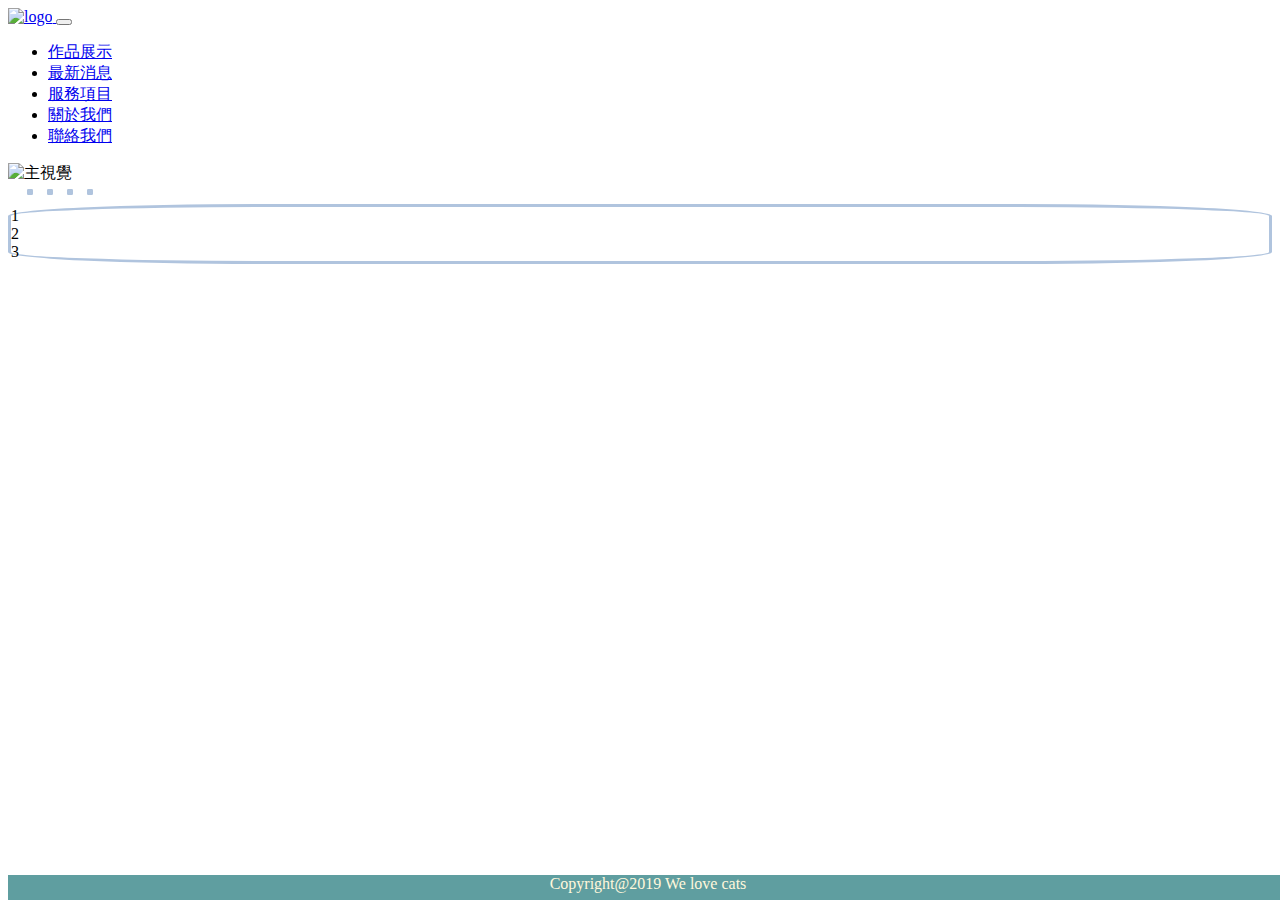
==== index.html @ f346f2be "Add files via upload" ====
<!DOCTYPE html>
<html lang="en">

<head>
    <meta charset="UTF-8">
    <meta name="viewport" content="width=device-width, initial-scale=1.0">
    <meta http-equiv="X-UA-Compatible" content="ie=edge">
    <title>Portfolio Index</title>
    <link rel="stylesheet" href="https://stackpath.bootstrapcdn.com/bootstrap/4.2.1/css/bootstrap.min.css"
        integrity="sha384-GJzZqFGwb1QTTN6wy59ffF1BuGJpLSa9DkKMp0DgiMDm4iYMj70gZWKYbI706tWS" crossorigin="anonymous">
    <link href="/css/bootintro.css" rel="stylesheet">
    </link>
    <link href="/css/gallery.css" rel="stylesheet">
    </link>
    <link href="/css/gallerypic.css" rel="stylesheet">
    </link>
    <link href="/css/comics.css" rel="stylesheet">
    </link>
    <link href="/css/comicpic.css" rel="stylesheet">
    </link>
    <script type="text/javascript"
        src="http://gc.kis.v2.scr.kaspersky-labs.com/FD126C42-EBFA-4E12-B309-BB3FDD723AC1/main.js" charset="UTF-8">
    </script>
    <style>
        footer {
            z-index: 90;
            display: block;
            position: fixed;
            bottom: 0px;
            width: 100%;
            height: 25px;
            text-align: center;
            background-color: cadetblue;
            color: cornsilk;

        }

        #gallery div div div {
            height: auto;
            display: inline-block;
            border-color: lightsteelblue;
            border-style: solid;
            border-radius: 20%;
            margin: 5px;
        }

        #newestinfo div{
            border-color: lightsteelblue;
            border-style: solid;
            border-radius: 20%;
        }

        #newestinfo div li{
            list-style: none;
        }
    </style>
</head>

<body>
    <script id="__bs_script__">
        //<![CDATA[
        document.write("<script async src='/browser-sync/browser-sync-client.js?v=2.26.7'><\/script>".replace("HOST",
            location.hostname));
        //]]>
    </script>

    <script src="https://code.jquery.com/jquery-3.3.1.slim.min.js"
        integrity="sha384-q8i/X+965DzO0rT7abK41JStQIAqVgRVzpbzo5smXKp4YfRvH+8abtTE1Pi6jizo" crossorigin="anonymous">
    </script>
    <script src="https://cdnjs.cloudflare.com/ajax/libs/popper.js/1.14.6/umd/popper.min.js"
        integrity="sha384-wHAiFfRlMFy6i5SRaxvfOCifBUQy1xHdJ/yoi7FRNXMRBu5WHdZYu1hA6ZOblgut" crossorigin="anonymous">
    </script>
    <script src="https://stackpath.bootstrapcdn.com/bootstrap/4.2.1/js/bootstrap.min.js"
        integrity="sha384-B0UglyR+jN6CkvvICOB2joaf5I4l3gm9GU6Hc1og6Ls7i6U/mkkaduKaBhlAXv9k" crossorigin="anonymous">
    </script>

    </div>
    <!-- 選單 -->
    <nav style="z-index: 90;" class="navbar navbar-light bg-light navbar-expand-md">
        <div class="container">
            <!-- LOGO -->
            <a href="#" class="navbar-brand">
                <img src="" alt="logo" width="20%" height="20%" />
            </a>
            <!-- 選單按鈕 -->
            <button class="navbar-toggler" type="button" data-toggle="collapse" data-target="#navbar-collapse">
                <span class="navbar-toggler-icon"></span>
            </button>
            <!--選單內容-->
            <div id="navbar-collapse" class="collapse navbar-collapse">
                <ul class="navbar-nav ml-auto">
                    <li><a href="#gallery" class="nav-link">作品展示</a></li>
                    <li><a href="#newestinfo" class="nav-link">最新消息</a></li>
                    <li><a href="#services" class="nav-link">服務項目</a></li>
                    <li><a href="#aboutus" class="nav-link">關於我們</a></li>
                    <li><a href="#contactus" class="nav-link">聯絡我們</a></li>
                </ul>
            </div>
        </div>
    </nav>

    <!--主視覺圖-->
    <section id="banner">
        <div>
            <img class="bannerpic" src="" alt="主視覺">
        </div>
    </section>
    <section id="gallery">
        <div class="container">
            <div class="row">
                <div class="col-2" style="border-style: none;"></div>
                <div class="col-2"></div>
                <div class="col-2"></div>
                <div class="col-2"></div>
                <div class="col-2"></div>
                <div class="col-2" style="border-style: none;"></div>
            </div>
        </div>
    </section>

    <section id="newestinfo">
        <div class="container">
            <li><a herf="">1</a></li>
            <li><a herf="">2</a></li>
            <li><a herf="">3</a></li>
        </div>
    </section>

    <section id="services">
    </section>

    <section id="aboutus">

    </section>

    <section id="contactus">

    </section>

    <footer>Copyright@2019 We love cats</footer>
</body>

</html>
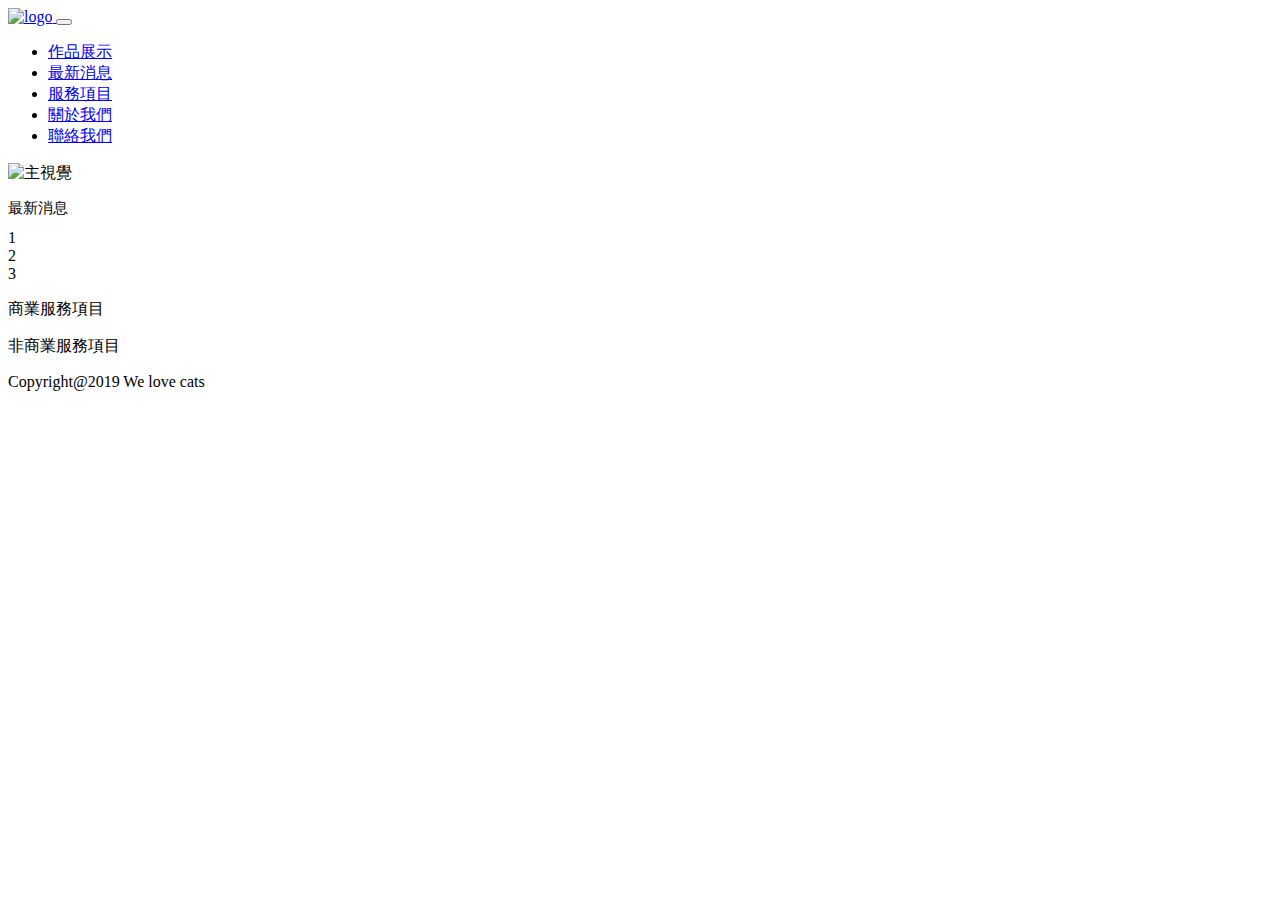
==== commit cab1b0e2: "Add files via upload" ====
--- a/index.html
+++ b/index.html
@@ -8,52 +8,10 @@
     <title>Portfolio Index</title>
     <link rel="stylesheet" href="https://stackpath.bootstrapcdn.com/bootstrap/4.2.1/css/bootstrap.min.css"
         integrity="sha384-GJzZqFGwb1QTTN6wy59ffF1BuGJpLSa9DkKMp0DgiMDm4iYMj70gZWKYbI706tWS" crossorigin="anonymous">
-    <link href="/css/bootintro.css" rel="stylesheet">
-    </link>
-    <link href="/css/gallery.css" rel="stylesheet">
-    </link>
-    <link href="/css/gallerypic.css" rel="stylesheet">
-    </link>
-    <link href="/css/comics.css" rel="stylesheet">
-    </link>
-    <link href="/css/comicpic.css" rel="stylesheet">
-    </link>
     <script type="text/javascript"
         src="http://gc.kis.v2.scr.kaspersky-labs.com/FD126C42-EBFA-4E12-B309-BB3FDD723AC1/main.js" charset="UTF-8">
     </script>
-    <style>
-        footer {
-            z-index: 90;
-            display: block;
-            position: fixed;
-            bottom: 0px;
-            width: 100%;
-            height: 25px;
-            text-align: center;
-            background-color: cadetblue;
-            color: cornsilk;
-
-        }
-
-        #gallery div div div {
-            height: auto;
-            display: inline-block;
-            border-color: lightsteelblue;
-            border-style: solid;
-            border-radius: 20%;
-            margin: 5px;
-        }
-
-        #newestinfo div{
-            border-color: lightsteelblue;
-            border-style: solid;
-            border-radius: 20%;
-        }
-
-        #newestinfo div li{
-            list-style: none;
-        }
-    </style>
+    <link href="css/styles.css" rel="stylesheet">
 </head>
 
 <body>
@@ -75,12 +33,13 @@
     </script>
 
     </div>
+    
     <!-- 選單 -->
     <nav style="z-index: 90;" class="navbar navbar-light bg-light navbar-expand-md">
         <div class="container">
             <!-- LOGO -->
             <a href="#" class="navbar-brand">
-                <img src="" alt="logo" width="20%" height="20%" />
+                <img src="img/ladybug sticker-Mari.jpg" alt="logo" width="15%" height="15%" />
             </a>
             <!-- 選單按鈕 -->
             <button class="navbar-toggler" type="button" data-toggle="collapse" data-target="#navbar-collapse">
@@ -98,28 +57,28 @@
             </div>
         </div>
     </nav>
-
+    
     <!--主視覺圖-->
-    <section id="banner">
+    <section id="banner" style="top: 0px;">
         <div>
-            <img class="bannerpic" src="" alt="主視覺">
+            <img class="bannerpic" src="img/flower divination noword.jpg" alt="主視覺" width="100%">
         </div>
     </section>
+    <div class="container">
     <section id="gallery">
-        <div class="container">
+        <div>
             <div class="row">
-                <div class="col-2" style="border-style: none;"></div>
-                <div class="col-2"></div>
-                <div class="col-2"></div>
-                <div class="col-2"></div>
-                <div class="col-2"></div>
-                <div class="col-2" style="border-style: none;"></div>
+                <div class="col-3"></div>
+                <div class="col-3"></div>
+                <div class="col-3"></div>
+                <div class="col-3"></div>
             </div>
         </div>
     </section>
 
     <section id="newestinfo">
-        <div class="container">
+        <div style="height: 30px;"><p style="font-size: 15px;">最新消息</p></div>
+        <div>
             <li><a herf="">1</a></li>
             <li><a herf="">2</a></li>
             <li><a herf="">3</a></li>
@@ -127,6 +86,8 @@
     </section>
 
     <section id="services">
+        <div><p>商業服務項目</p></div>
+        <div><p>非商業服務項目</p></div>
     </section>
 
     <section id="aboutus">
@@ -137,6 +98,7 @@
 
     </section>
 
+</div>
     <footer>Copyright@2019 We love cats</footer>
 </body>
 
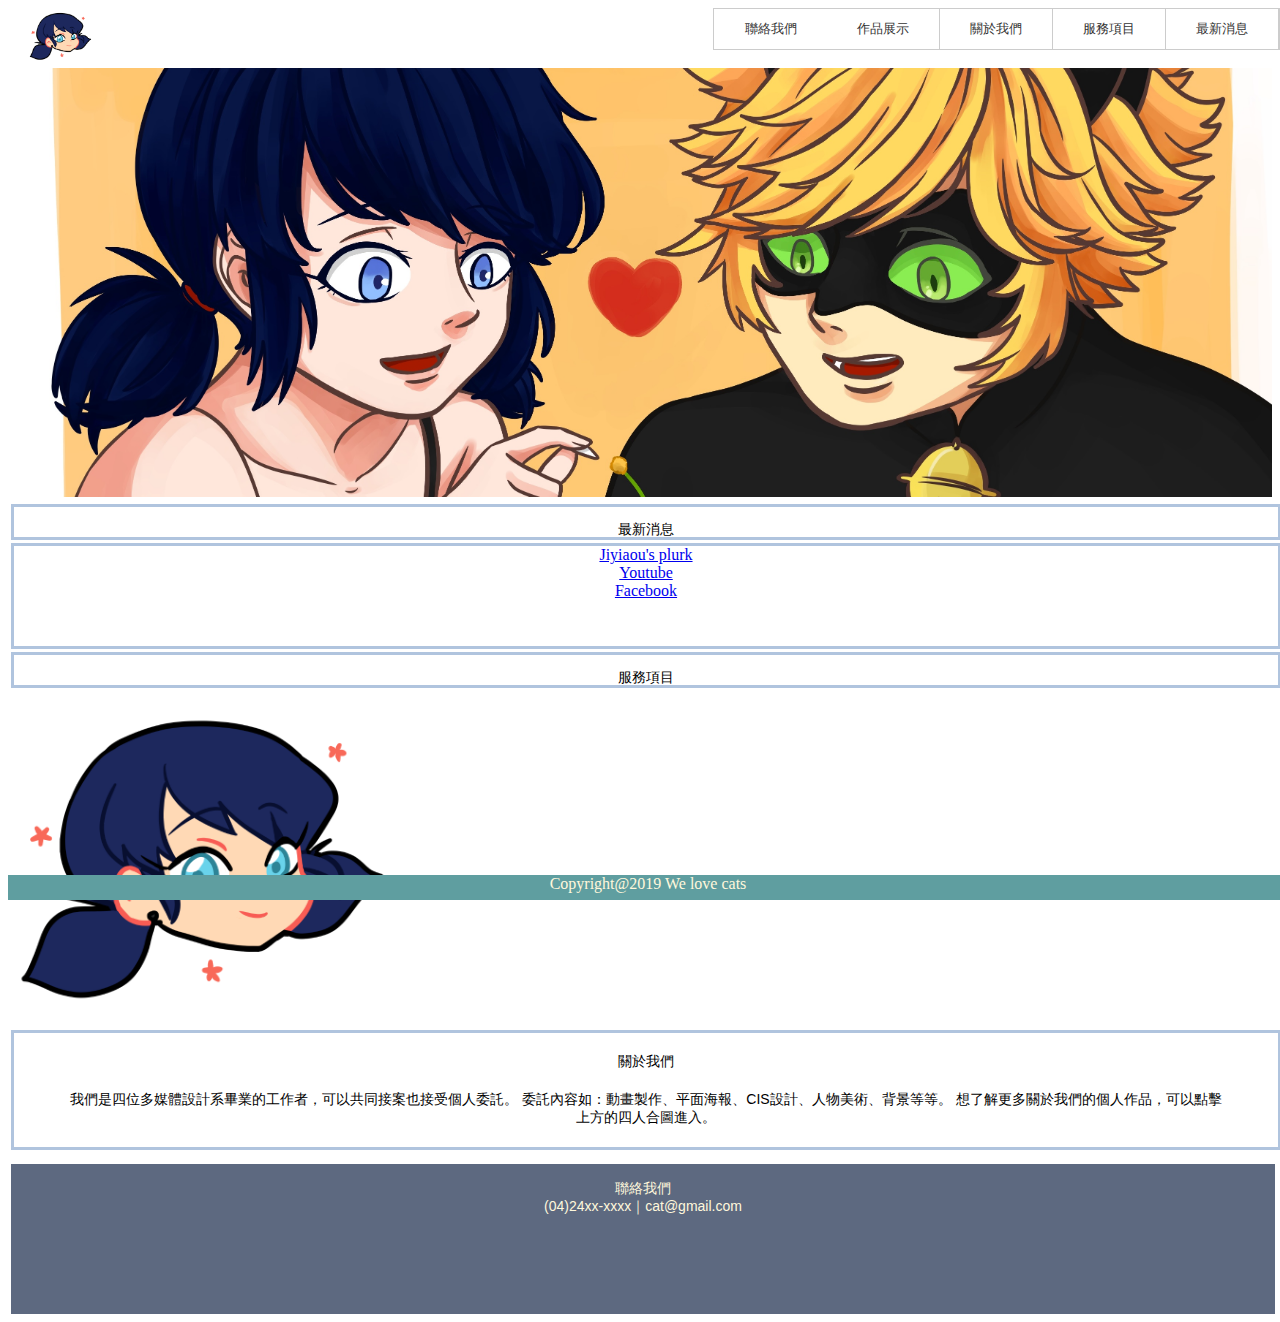
==== commit 3e6390ee: "Add files via upload" ====
--- a/index.html
+++ b/index.html
@@ -1,5 +1,5 @@
 <!DOCTYPE html>
-<html lang="en">
+<html lang="zh_TW">
 
 <head>
     <meta charset="UTF-8">
@@ -15,90 +15,75 @@
 </head>
 
 <body>
-    <script id="__bs_script__">
-        //<![CDATA[
-        document.write("<script async src='/browser-sync/browser-sync-client.js?v=2.26.7'><\/script>".replace("HOST",
-            location.hostname));
-        //]]>
-    </script>
+    <!-- 選單 -->
+    <nav style="z-index: 90; position: fixed;">
+        <div class="nav">
+            <!-- LOGO -->
+            <img src="img/logo.png" alt="logo" width="5%" height=""
+                style="margin: 0px 20px 0px 20px;" />
 
-    <script src="https://code.jquery.com/jquery-3.3.1.slim.min.js"
-        integrity="sha384-q8i/X+965DzO0rT7abK41JStQIAqVgRVzpbzo5smXKp4YfRvH+8abtTE1Pi6jizo" crossorigin="anonymous">
-    </script>
-    <script src="https://cdnjs.cloudflare.com/ajax/libs/popper.js/1.14.6/umd/popper.min.js"
-        integrity="sha384-wHAiFfRlMFy6i5SRaxvfOCifBUQy1xHdJ/yoi7FRNXMRBu5WHdZYu1hA6ZOblgut" crossorigin="anonymous">
-    </script>
-    <script src="https://stackpath.bootstrapcdn.com/bootstrap/4.2.1/js/bootstrap.min.js"
-        integrity="sha384-B0UglyR+jN6CkvvICOB2joaf5I4l3gm9GU6Hc1og6Ls7i6U/mkkaduKaBhlAXv9k" crossorigin="anonymous">
-    </script>
-
-    </div>
-    
-    <!-- 選單 -->
-    <nav style="z-index: 90;" class="navbar navbar-light bg-light navbar-expand-md">
-        <div class="container">
-            <!-- LOGO -->
-            <a href="#" class="navbar-brand">
-                <img src="img/ladybug sticker-Mari.jpg" alt="logo" width="15%" height="15%" />
-            </a>
-            <!-- 選單按鈕 -->
-            <button class="navbar-toggler" type="button" data-toggle="collapse" data-target="#navbar-collapse">
-                <span class="navbar-toggler-icon"></span>
-            </button>
             <!--選單內容-->
-            <div id="navbar-collapse" class="collapse navbar-collapse">
-                <ul class="navbar-nav ml-auto">
-                    <li><a href="#gallery" class="nav-link">作品展示</a></li>
-                    <li><a href="#newestinfo" class="nav-link">最新消息</a></li>
-                    <li><a href="#services" class="nav-link">服務項目</a></li>
-                    <li><a href="#aboutus" class="nav-link">關於我們</a></li>
-                    <li><a href="#contactus" class="nav-link">聯絡我們</a></li>
+            <div id="drop-down-menu">
+                <ul class="menu">
+                    <li class="itembox drop-down">
+                    <li><a href="#newestinfo">最新消息</a></li>
+                    <li><a href="#services">服務項目</a></li>
+                    <li><a href="#aboutus">關於我們</a></li>
+                    <li><a href="#gallery">作品展示</a></li>
+                    <li><a href="#contactus">聯絡我們</a></li>
+                    </li>
                 </ul>
             </div>
         </div>
     </nav>
-    
+    <div class="container">
     <!--主視覺圖-->
-    <section id="banner" style="top: 0px;">
+    <section id="banner">
         <div>
             <img class="bannerpic" src="img/flower divination noword.jpg" alt="主視覺" width="100%">
         </div>
     </section>
-    <div class="container">
-    <section id="gallery">
+
+        <section id="newestinfo">
+            <div style="height: 30px;">
+                <p>最新消息</p>
+            </div>
+            <div class="list">
+                <li><a href="https://www.plurk.com/jiyiaou">Jiyiaou's plurk</a></li>
+                <li><a href="https://www.youtube.com">Youtube</a></li>
+                <li><a href="https://www.facebook.com">Facebook</a></li>
+            </div>
+        </section>
+
+        <section id="services">
+            <div style="height: 30px;">
+                <p>服務項目</p>
+            </div>
+        </section>
+
+        <section id="gallery">
+            <div><img src="img/logo.png" alt="logo" width="30%" height="auto"></div>
+        </section>
+
+        <section id="aboutus">
+            <div>
+                <p>關於我們</p>
+                <p>我們是四位多媒體設計系畢業的工作者，可以共同接案也接受個人委託。
+                    委託內容如：動畫製作、平面海報、CIS設計、人物美術、背景等等。
+                    想了解更多關於我們的個人作品，可以點擊上方的四人合圖進入。
+                </p>
+            </div>
+        </section>
+    </div>
+
+    <section id="contactus">
         <div>
-            <div class="row">
-                <div class="col-3"></div>
-                <div class="col-3"></div>
-                <div class="col-3"></div>
-                <div class="col-3"></div>
-            </div>
+            <p><br>聯絡我們 <br>
+                (04)24xx-xxxx｜cat@gmail.com <br>
+            </p>
         </div>
     </section>
 
-    <section id="newestinfo">
-        <div style="height: 30px;"><p style="font-size: 15px;">最新消息</p></div>
-        <div>
-            <li><a herf="">1</a></li>
-            <li><a herf="">2</a></li>
-            <li><a herf="">3</a></li>
-        </div>
-    </section>
-
-    <section id="services">
-        <div><p>商業服務項目</p></div>
-        <div><p>非商業服務項目</p></div>
-    </section>
-
-    <section id="aboutus">
-
-    </section>
-
-    <section id="contactus">
-
-    </section>
-
-</div>
     <footer>Copyright@2019 We love cats</footer>
 </body>
 
--- a/css/styles.css
+++ b/css/styles.css
@@ -0,0 +1,125 @@
+p{
+    font-size: 14px;
+    font-family: Helvetica;
+}
+
+footer {
+    z-index: 50;
+    display: block;
+    position: fixed;
+    bottom: 0px;
+    width: 100%;
+    height: 25px;
+    text-align: center;
+    background-color: cadetblue;
+    color: cornsilk;
+}
+
+.nav {
+    background-color: white;
+    align-items: center;
+}
+
+.nav div {
+    display: inline-block;
+}
+
+#drop-down-menu {
+    float: right;
+}
+
+ul {
+    margin: 0;
+    padding: 0;
+    list-style: none;
+}
+
+ul.menu {
+    border: #ccc 1px solid;
+    display: inline-block;
+    font-family: 'Open Sans', Arial, sans-serif;
+    font-size: 13px;
+}
+
+ul.menu li {
+    position: relative;
+    white-space: nowrap;
+    border-right: #ccc 1px solid;
+}
+
+ul.menu>li:last-child {
+    border-right: none;
+}
+
+ul.menu>li {
+    float: right;
+}
+
+ul.menu a {
+    background-color: #fff;
+    color: #333;
+    display: block;
+    padding: 0 30px;
+    text-decoration: none;
+    line-height: 40px;
+
+}
+
+ul.menu a:hover {
+    background-color: #ef5c28;
+    color: #fff;
+}
+
+ul.menu li:hover>a {
+    background-color: #ef5c28;
+    color: #fff;
+}
+
+
+#gallery div {
+    width: 100%;
+    height: auto;
+    margin: 3px;
+}
+
+#newestinfo div {
+    height: 100px;
+    width: 100%;
+    border-color: lightsteelblue;
+    border-style: solid;
+    text-align: center;
+    margin: 3px;
+}
+
+#newestinfo div li {
+    list-style: none;
+}
+
+#services div {
+    text-align: center;
+    width:100%;
+    border-color: lightsteelblue;
+    border-style: solid;
+    margin: 3px;
+}
+
+#aboutus div{
+    width:100%;
+    border-color: lightsteelblue;
+    border-style: solid;
+    text-align: center;
+    margin: 3px;
+}
+
+#aboutus p{
+    margin:20px 50px 20px 50px;
+}
+
+#contactus {
+    width: 100%;
+    height: 150px;
+    background-color: rgb(93, 105, 128);
+    color: cornsilk;
+    text-align: center;
+    margin: 3px;
+}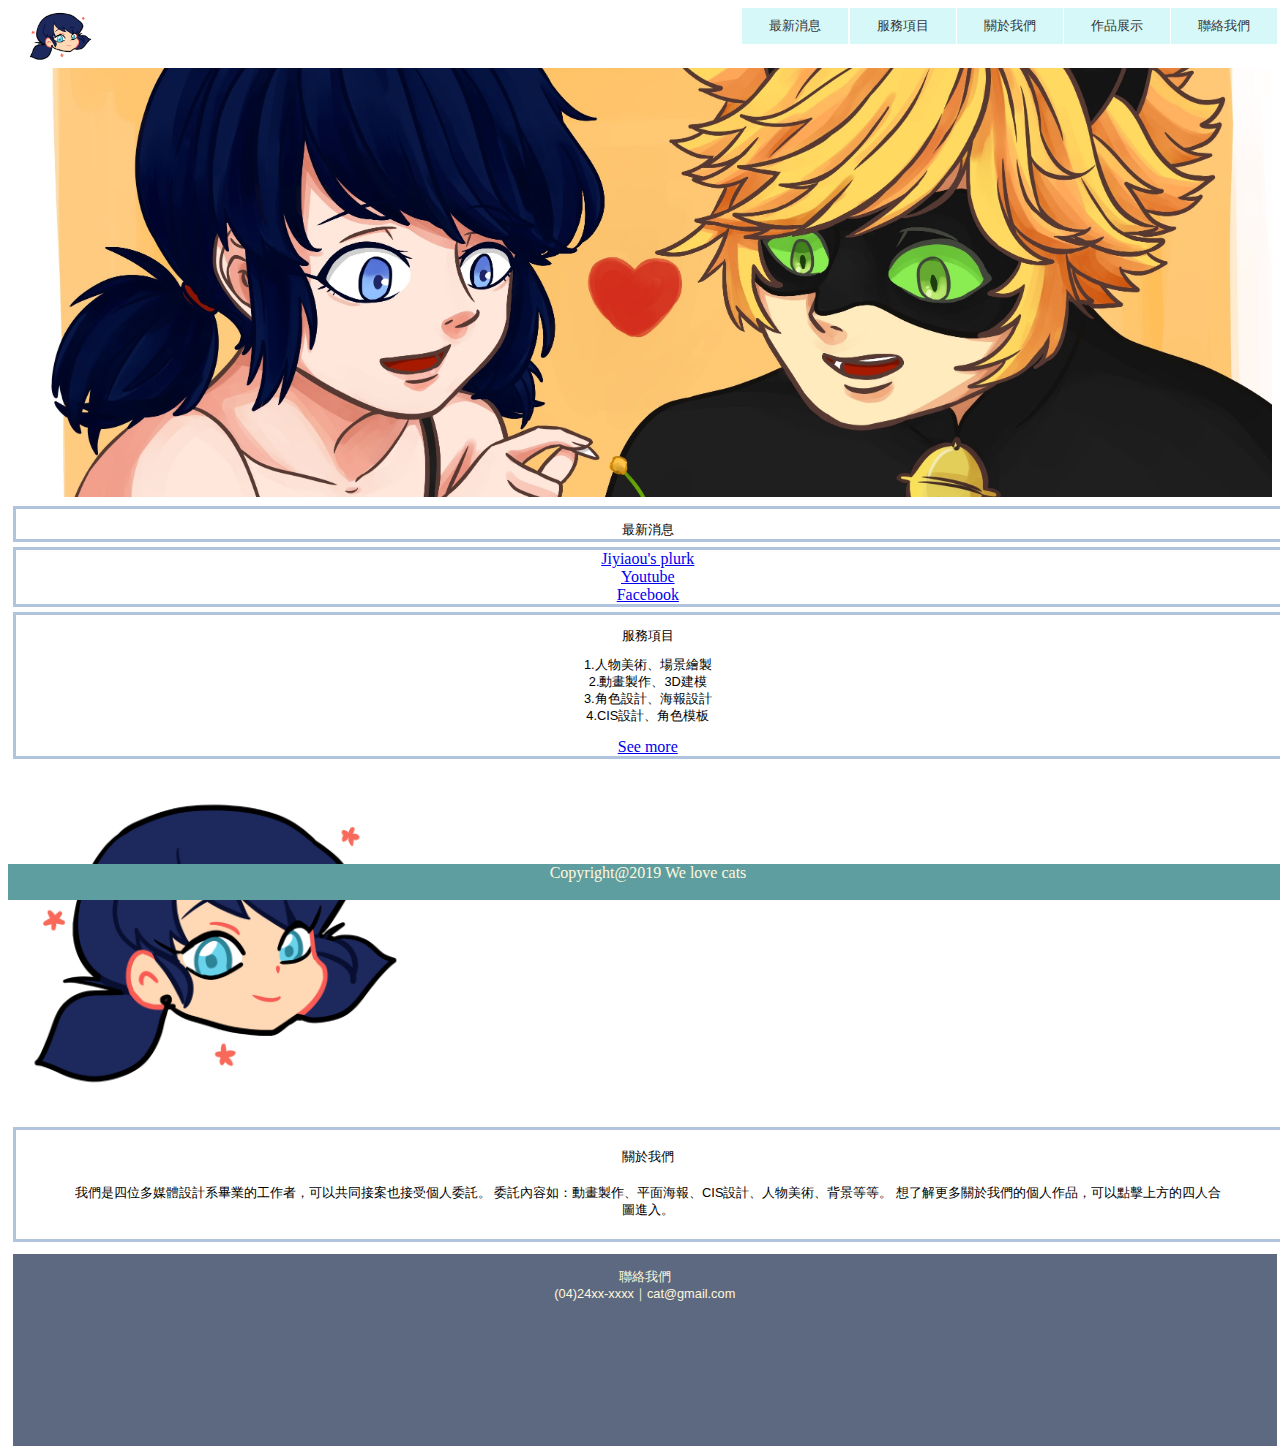
==== commit 298bfc38: "Add files via upload" ====
--- a/index.html
+++ b/index.html
@@ -3,7 +3,7 @@
 
 <head>
     <meta charset="UTF-8">
-    <meta name="viewport" content="width=device-width, initial-scale=1.0">
+    <meta name="viewport" content="width=device-width; initial-scale=1.0; maximum-scale=1.0; user-scalable=0;">
     <meta http-equiv="X-UA-Compatible" content="ie=edge">
     <title>Portfolio Index</title>
     <link rel="stylesheet" href="https://stackpath.bootstrapcdn.com/bootstrap/4.2.1/css/bootstrap.min.css"
@@ -19,8 +19,7 @@
     <nav style="z-index: 90; position: fixed;">
         <div class="nav">
             <!-- LOGO -->
-            <img src="img/logo.png" alt="logo" width="5%" height=""
-                style="margin: 0px 20px 0px 20px;" />
+            <img src="img/logo.png" alt="logo" width="5%" height="" style="margin: 0px 20px 0px 20px;" />
 
             <!--選單內容-->
             <div id="drop-down-menu">
@@ -37,12 +36,12 @@
         </div>
     </nav>
     <div class="container">
-    <!--主視覺圖-->
-    <section id="banner">
-        <div>
-            <img class="bannerpic" src="img/flower divination noword.jpg" alt="主視覺" width="100%">
-        </div>
-    </section>
+        <!--主視覺圖-->
+        <section id="banner">
+            <div>
+                <img class="bannerpic" src="img/flower divination noword.jpg" alt="主視覺" width="100%">
+            </div>
+        </section>
 
         <section id="newestinfo">
             <div style="height: 30px;">
@@ -55,16 +54,26 @@
             </div>
         </section>
 
+        <!--連結到服務項目-->
         <section id="services">
-            <div style="height: 30px;">
+            <div>
                 <p>服務項目</p>
+                <p>1.人物美術、場景繪製 <br>
+                    2.動畫製作、3D建模<br>
+                    3.角色設計、海報設計<br>
+                    4.CIS設計、角色模板
+                </p>
+                <a href="https://www.plurk.com/jiyiaou">See more</a>
+            </div>
+                
+        </section>
+
+        <!--連結到作品展示與關於-->
+        <section id="gallery">
+            <div><a href="https://www.plurk.com/jiyiaou">
+                <img src="img/logo.png" alt="logo" width="30%" height="auto"></a>
             </div>
         </section>
-
-        <section id="gallery">
-            <div><img src="img/logo.png" alt="logo" width="30%" height="auto"></div>
-        </section>
-
         <section id="aboutus">
             <div>
                 <p>關於我們</p>
--- a/css/styles.css
+++ b/css/styles.css
@@ -1,5 +1,5 @@
 p{
-    font-size: 14px;
+    font-size: 0.8em;
     font-family: Helvetica;
 }
 
@@ -7,17 +7,18 @@
     z-index: 50;
     display: block;
     position: fixed;
-    bottom: 0px;
+    bottom: 0em;
     width: 100%;
-    height: 25px;
+    height: 4vh;
     text-align: center;
     background-color: cadetblue;
     color: cornsilk;
 }
 
 .nav {
-    background-color: white;
+    background-color: rgb(255, 255, 255);
     align-items: center;
+    
 }
 
 .nav div {
@@ -35,16 +36,14 @@
 }
 
 ul.menu {
-    border: #ccc 1px solid;
     display: inline-block;
     font-family: 'Open Sans', Arial, sans-serif;
-    font-size: 13px;
+    font-size: 0.8em;
 }
 
 ul.menu li {
     position: relative;
     white-space: nowrap;
-    border-right: #ccc 1px solid;
 }
 
 ul.menu>li:last-child {
@@ -52,43 +51,44 @@
 }
 
 ul.menu>li {
-    float: right;
+    float: left;
+    margin-right: 0.1em;
 }
 
 ul.menu a {
-    background-color: #fff;
+    background-color: rgb(214, 248, 248);
     color: #333;
     display: block;
-    padding: 0 30px;
+    padding: 0 3vh;
     text-decoration: none;
-    line-height: 40px;
+    line-height: 4vh;
 
 }
 
 ul.menu a:hover {
-    background-color: #ef5c28;
+    background-color:rgb(224, 244, 245);
     color: #fff;
 }
 
 ul.menu li:hover>a {
-    background-color: #ef5c28;
-    color: #fff;
+    background-color:rgb(224, 244, 245);
+    color: rgb(82, 82, 82);
 }
 
 
 #gallery div {
     width: 100%;
     height: auto;
-    margin: 3px;
+    margin: 1rem;
 }
 
 #newestinfo div {
-    height: 100px;
+    height: auto;
     width: 100%;
     border-color: lightsteelblue;
     border-style: solid;
     text-align: center;
-    margin: 3px;
+    margin: 0.3em;
 }
 
 #newestinfo div li {
@@ -100,7 +100,7 @@
     width:100%;
     border-color: lightsteelblue;
     border-style: solid;
-    margin: 3px;
+    margin: 0.3em;
 }
 
 #aboutus div{
@@ -108,18 +108,18 @@
     border-color: lightsteelblue;
     border-style: solid;
     text-align: center;
-    margin: 3px;
+    margin: 0.3em;
 }
 
 #aboutus p{
-    margin:20px 50px 20px 50px;
+    margin:1.5em 4.5em 1.5em 4.5em;
 }
 
 #contactus {
     width: 100%;
-    height: 150px;
+    height: 12em;
     background-color: rgb(93, 105, 128);
     color: cornsilk;
     text-align: center;
-    margin: 3px;
+    margin: 0.3em;
 }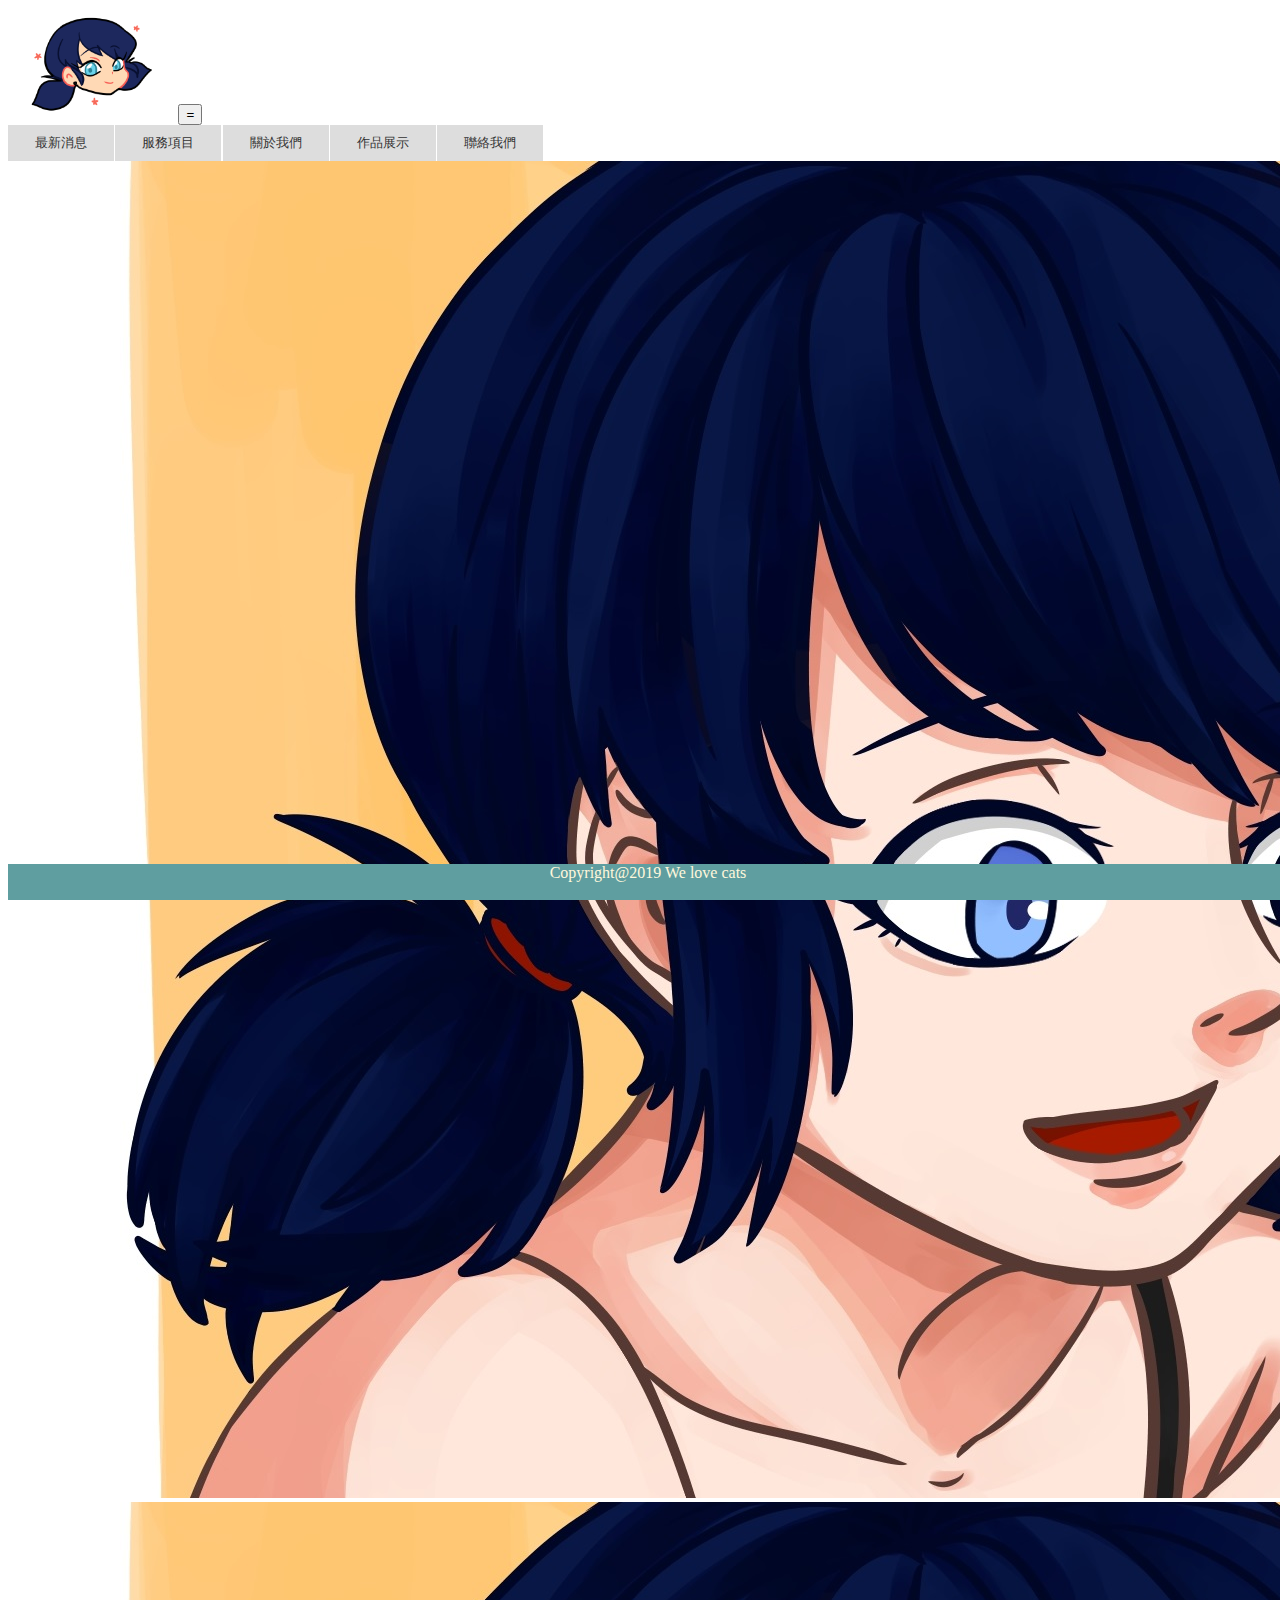
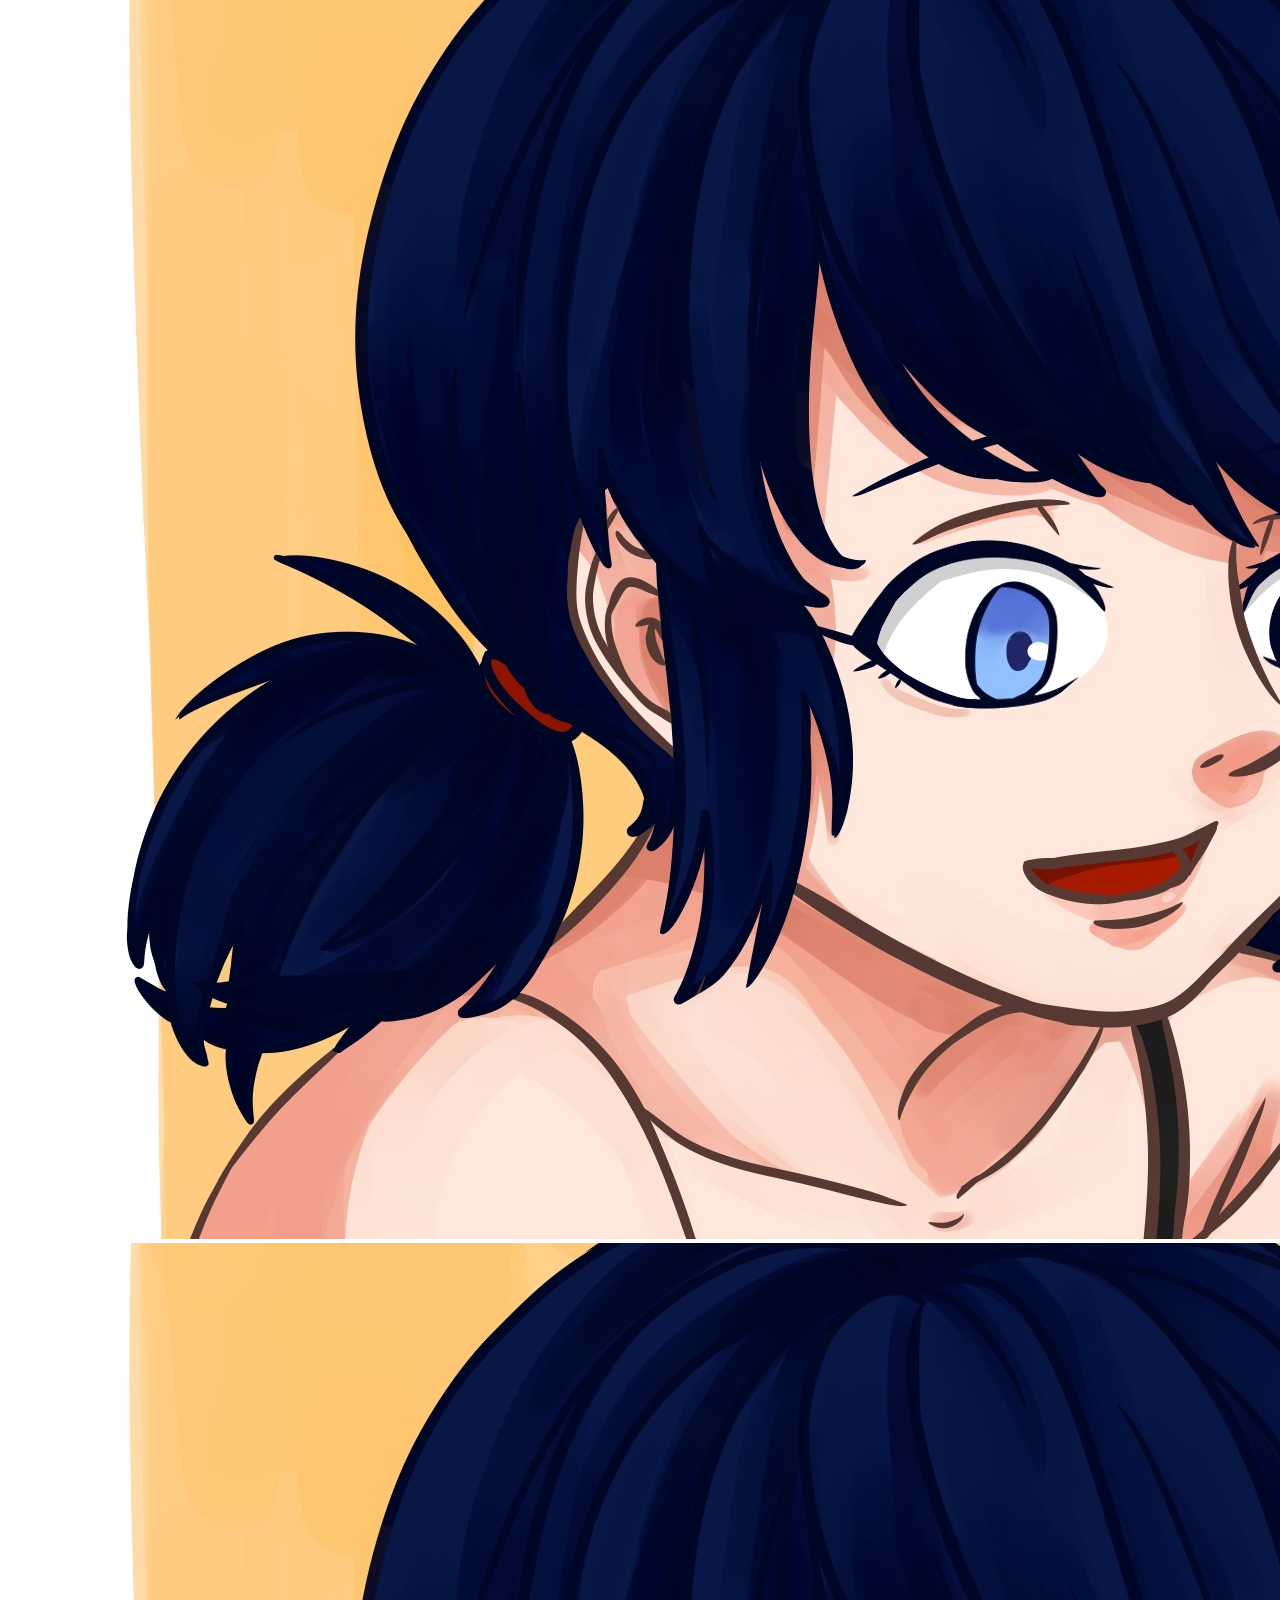
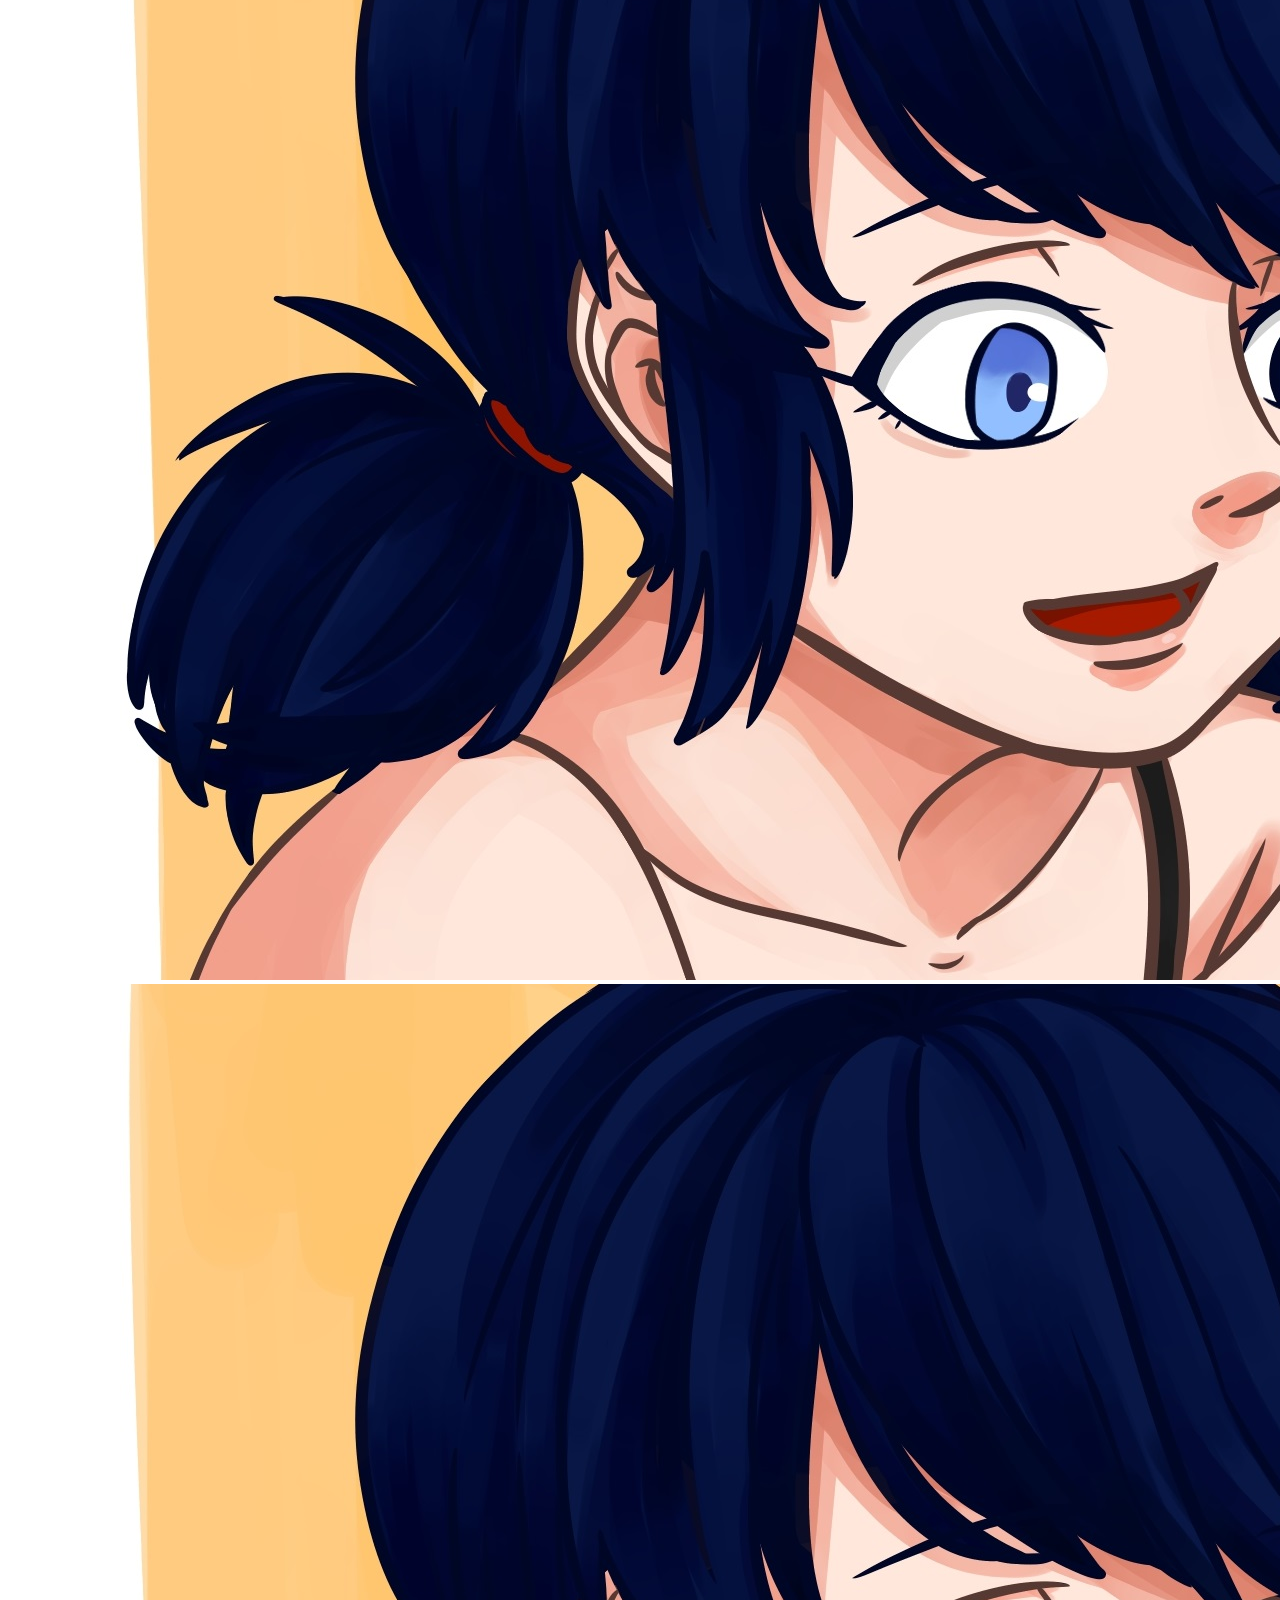
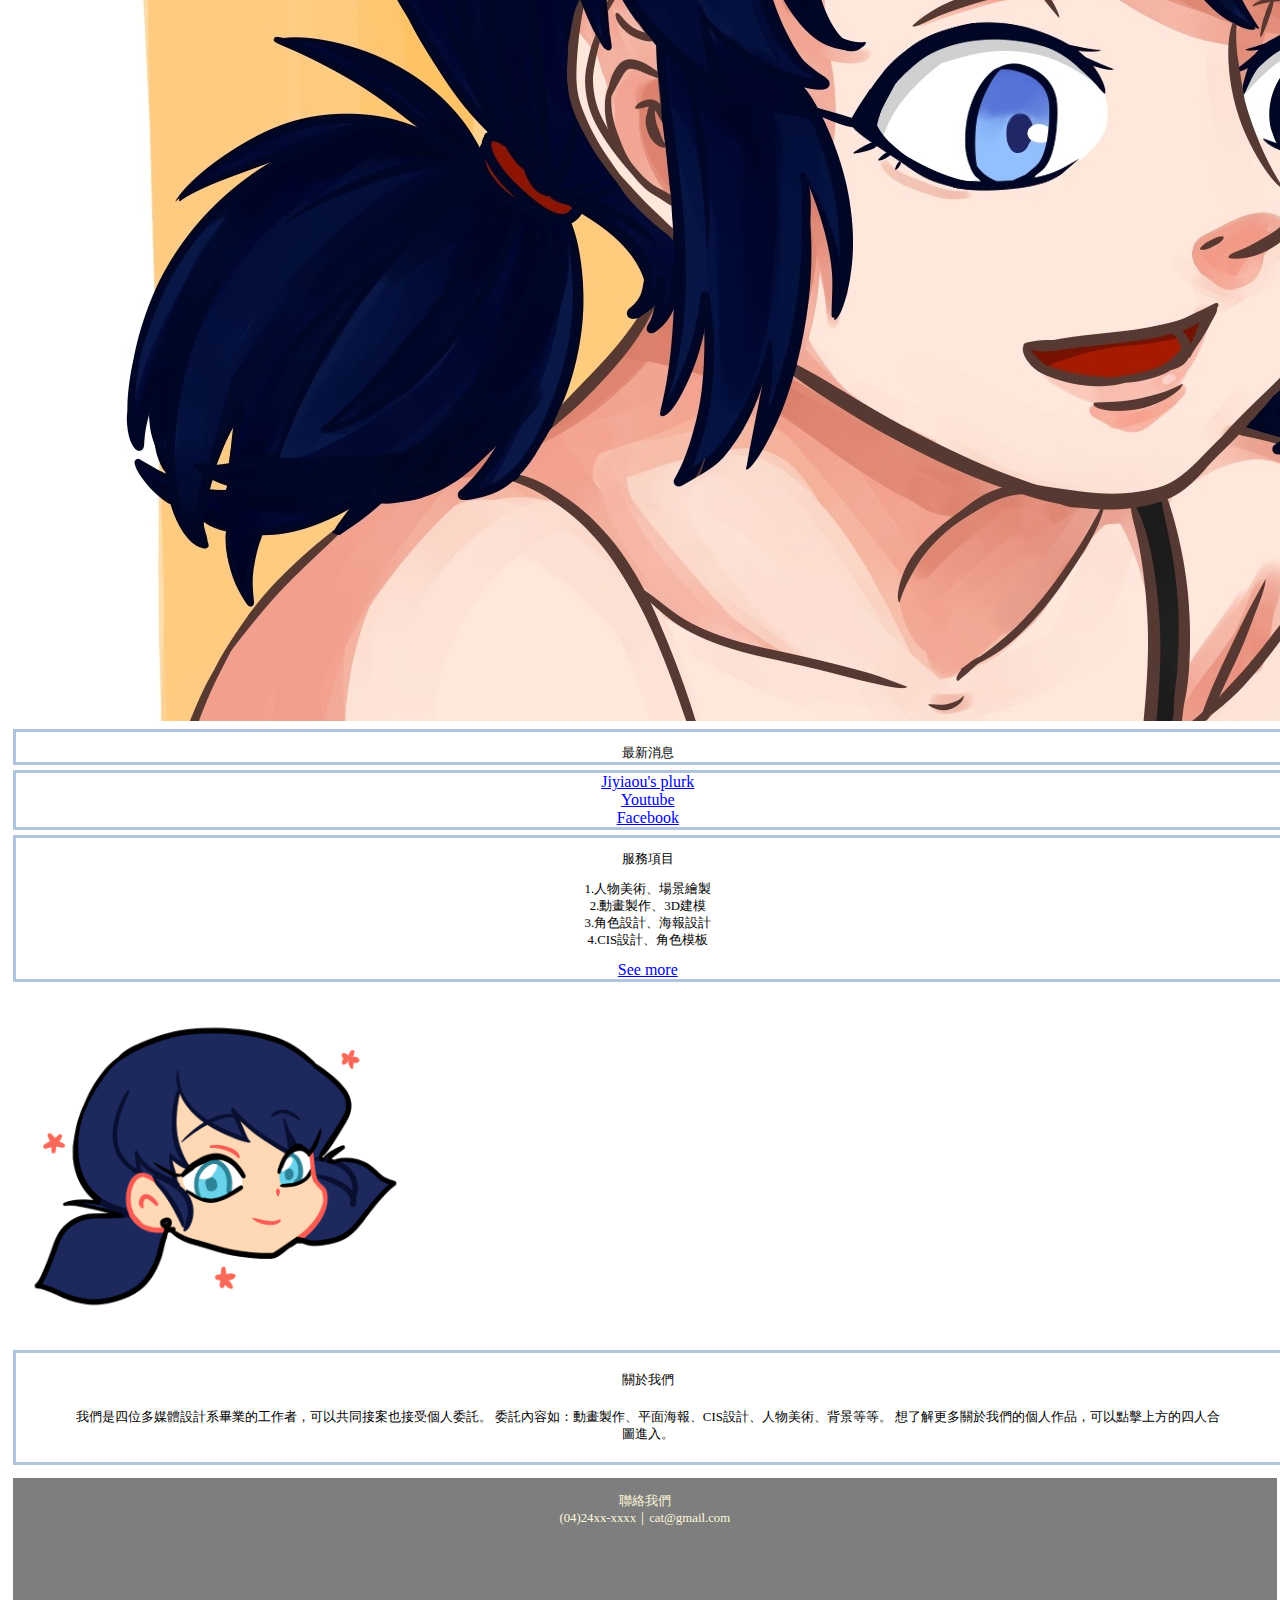
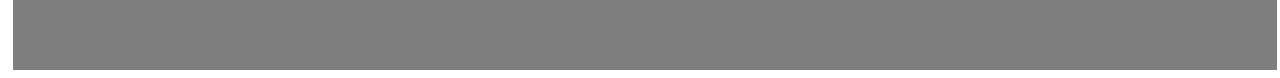
==== commit 03fea460: "Add files via upload" ====
--- a/index.html
+++ b/index.html
@@ -8,41 +8,61 @@
     <title>Portfolio Index</title>
     <link rel="stylesheet" href="https://stackpath.bootstrapcdn.com/bootstrap/4.2.1/css/bootstrap.min.css"
         integrity="sha384-GJzZqFGwb1QTTN6wy59ffF1BuGJpLSa9DkKMp0DgiMDm4iYMj70gZWKYbI706tWS" crossorigin="anonymous">
+    <link rel="stylesheet" href="https://stackpath.bootstrapcdn.com/bootstrap/4.2.1/css/bootstrap.min.css"
+        integrity="sha384-GJzZqFGwb1QTTN6wy59ffF1BuGJpLSa9DkKMp0DgiMDm4iYMj70gZWKYbI706tWS" crossorigin="anonymous">
     <script type="text/javascript"
         src="http://gc.kis.v2.scr.kaspersky-labs.com/FD126C42-EBFA-4E12-B309-BB3FDD723AC1/main.js" charset="UTF-8">
     </script>
-    <link href="css/styles.css" rel="stylesheet">
+    <link href="css/style.css" rel="stylesheet">
 </head>
 
 <body>
-    <!-- 選單 -->
-    <nav style="z-index: 90; position: fixed;">
-        <div class="nav">
+    <nav class="navbar navbar-expand-md">
+        <div class="container">
             <!-- LOGO -->
-            <img src="img/logo.png" alt="logo" width="5%" height="" style="margin: 0px 20px 0px 20px;" />
-
-            <!--選單內容-->
-            <div id="drop-down-menu">
-                <ul class="menu">
-                    <li class="itembox drop-down">
-                    <li><a href="#newestinfo">最新消息</a></li>
-                    <li><a href="#services">服務項目</a></li>
-                    <li><a href="#aboutus">關於我們</a></li>
-                    <li><a href="#gallery">作品展示</a></li>
-                    <li><a href="#contactus">聯絡我們</a></li>
-                    </li>
+            <img src="img/logo.png" alt="logo" width="10%" height="auto" style="margin: 0px 20px 0px 20px;" />
+            <button class="navbar-toggler" type="button" data-toggle="collapse" data-target="#navbar-collapse">
+                =</button>
+            <!-- 選單內容 -->
+            <div id="navbar-collapse" class="collapse navbar-collapse">
+                <ul>
+                    <li><a href="#newestinfo" class="nav-link">最新消息</a></li>
+                    <li><a href="#services" class="nav-link">服務項目</a></li>
+                    <li><a href="#aboutus" class="nav-link">關於我們</a></li>
+                    <li><a href="#gallery" class="nav-link">作品展示</a></li>
+                    <li><a href="#contactus" class="nav-link">聯絡我們</a></li>
                 </ul>
             </div>
         </div>
     </nav>
+
     <div class="container">
-        <!--主視覺圖-->
-        <section id="banner">
-            <div>
-                <img class="bannerpic" src="img/flower divination noword.jpg" alt="主視覺" width="100%">
+        <!-- 可以輪播的Banner圖片 -->
+    <section>
+        <div class="carousel slide" data-ride="carousel">
+            <!-- 輪播圖片 -->
+            <div class="carousel-inner">
+                <!-- 圖片1 -->
+                <div class="carousel-item active">
+                    <img class="w-100" src="img/flower divination noword.jpg" alt="">
+                </div>
+                <!-- 圖片2 -->
+                <div class="carousel-item">
+                    <img class="w-100" src="img/flower divination noword.jpg" alt="">
+                </div>
+                <!-- 圖片3 -->
+                <div class="carousel-item">
+                    <img class="w-100" src="img/flower divination noword.jpg" alt="">
+                </div>
+                <!-- 圖片4 -->
+                <div class="carousel-item">
+                    <img class="w-100" src="img/flower divination noword.jpg" alt="">
+                </div>
+
             </div>
-        </section>
-
+        </div>
+    </section>
+    
         <section id="newestinfo">
             <div style="height: 30px;">
                 <p>最新消息</p>
@@ -65,13 +85,13 @@
                 </p>
                 <a href="https://www.plurk.com/jiyiaou">See more</a>
             </div>
-                
+
         </section>
 
         <!--連結到作品展示與關於-->
         <section id="gallery">
             <div><a href="https://www.plurk.com/jiyiaou">
-                <img src="img/logo.png" alt="logo" width="30%" height="auto"></a>
+                    <img src="img/logo.png" alt="logo" width="30%" height="auto"></a>
             </div>
         </section>
         <section id="aboutus">
@@ -94,6 +114,15 @@
     </section>
 
     <footer>Copyright@2019 We love cats</footer>
+    <script src="https://code.jquery.com/jquery-3.3.1.slim.min.js"
+        integrity="sha384-q8i/X+965DzO0rT7abK41JStQIAqVgRVzpbzo5smXKp4YfRvH+8abtTE1Pi6jizo" crossorigin="anonymous">
+    </script>
+    <script src="https://cdnjs.cloudflare.com/ajax/libs/popper.js/1.14.6/umd/popper.min.js"
+        integrity="sha384-wHAiFfRlMFy6i5SRaxvfOCifBUQy1xHdJ/yoi7FRNXMRBu5WHdZYu1hA6ZOblgut" crossorigin="anonymous">
+    </script>
+    <script src="https://stackpath.bootstrapcdn.com/bootstrap/4.2.1/js/bootstrap.min.js"
+        integrity="sha384-B0UglyR+jN6CkvvICOB2joaf5I4l3gm9GU6Hc1og6Ls7i6U/mkkaduKaBhlAXv9k" crossorigin="anonymous">
+    </script>
 </body>
 
 </html>--- a/css/style.css
+++ b/css/style.css
@@ -0,0 +1,109 @@
+p{
+    font-size: 0.8em;
+    font-family: 微軟正黑體;
+}
+
+footer {
+    z-index: 50;
+    display: block;
+    position: fixed;
+    bottom: 0em;
+    width: 100%;
+    height: 4vh;
+    text-align: center;
+    background-color: cadetblue;
+    color: cornsilk;
+}
+
+ul {
+    margin: 0;
+    padding: 0;
+    list-style: none;
+}
+
+ul {
+    font-family: 微軟正黑體;
+    font-size: 0.8em;
+}
+
+ul li {
+    position: relative;
+    white-space: nowrap;
+}
+
+ul>li:last-child {
+    border-right: none;
+}
+
+ul>li {
+    float: left;
+    margin-right: 0.1em;
+}
+
+ul a {
+    background-color: rgb(221, 221, 221);
+    color: #333;
+    display: block;
+    padding: 0 3vh;
+    text-decoration: none;
+    line-height: 4vh;
+
+}
+
+ul a:hover {
+    background-color:rgb(221, 221, 221);
+    color: #fff;
+}
+
+ul li:hover>a {
+    background-color:rgb(224, 244, 245);
+    color: rgb(82, 82, 82);
+}
+
+#gallery div {
+    width: 100%;
+    height: auto;
+    margin: 1rem;
+}
+
+#newestinfo div {
+    height: auto;
+    width: 100%;
+    border-color: lightsteelblue;
+    border-style: solid;
+    text-align: center;
+    margin: 0.3em;
+}
+
+#newestinfo div li {
+    list-style: none;
+}
+
+#services div {
+    text-align: center;
+    width:100%;
+    border-color: lightsteelblue;
+    border-style: solid;
+    margin: 0.3em;
+}
+
+#aboutus div{
+    width:100%;
+    border-color: lightsteelblue;
+    border-style: solid;
+    text-align: center;
+    margin: 0.3em;
+}
+
+#aboutus p{
+    margin:1.5em 4.5em 1.5em 4.5em;
+}
+
+#contactus {
+    width: 100%;
+    height: 12em;
+    background-color: rgb(126, 126, 126);
+    color: cornsilk;
+    text-align: center;
+    margin: 0.3em;
+}